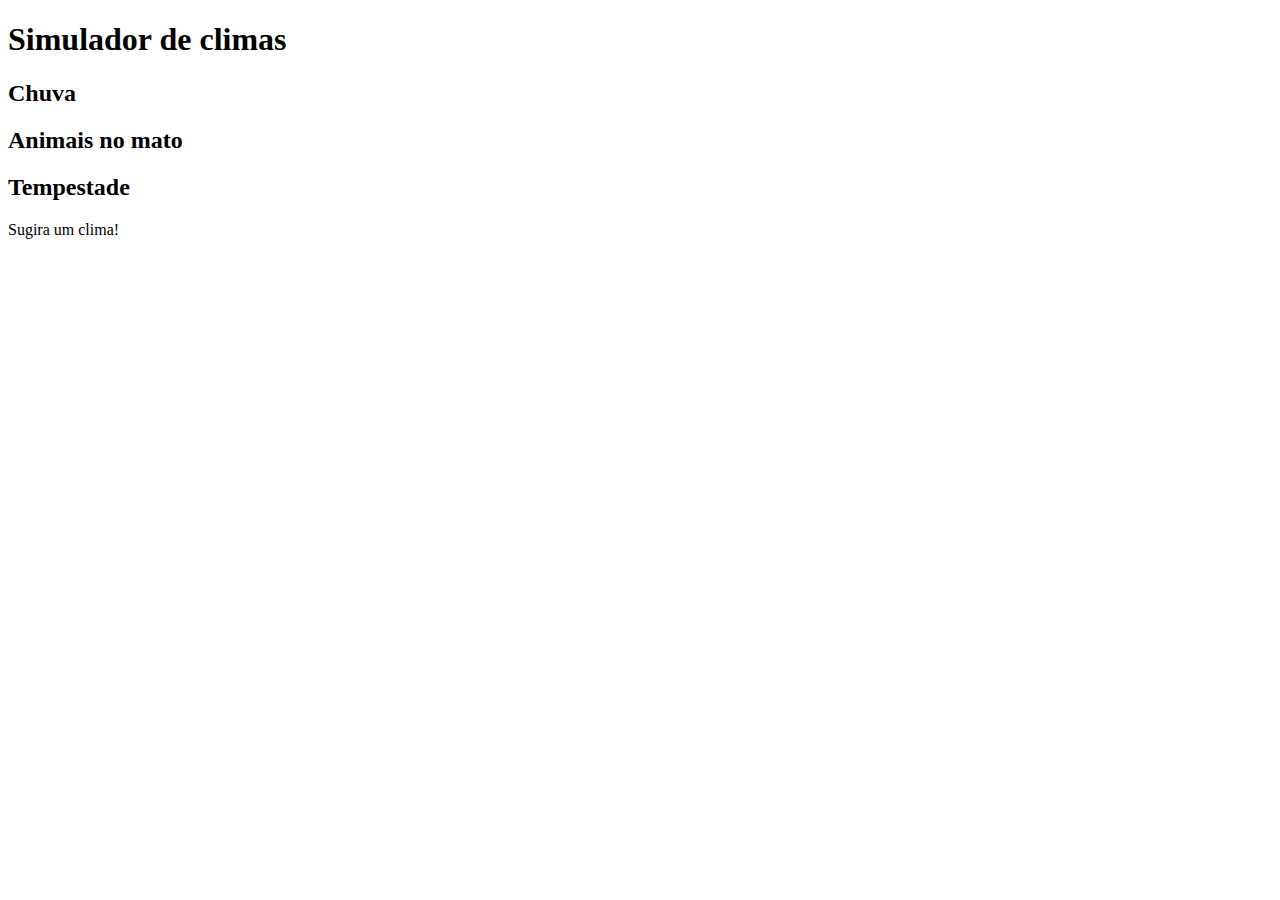
==== exercicio1/index.html @ bc9c6245 "exercicio-htmlII" ====
<!DOCTYPE html>
<html lang="en">
<head>
    <meta charset="UTF-8">
    <meta http-equiv="X-UA-Compatible" content="IE=edge">
    <meta name="viewport" content="width=device-width, initial-scale=1.0">
    <link rel="stylesheet" href="./style.css">
    <title>Exercício 1</title>
</head>
<body>
    <header class="a">
        <h1>Simulador de climas</h1>
    </header>
    
    <main class="b">
    
        <section> 
            <article class="d">
                <h2>Chuva</h2>
            </article>
            <article class="d">
                <h2>Animais no mato</h2>
            </article>
            <article class="d">
                <h2>Tempestade</h2>
            </article>
        </section>
    
    </main>
    <footer class="e">
        <p>Sugira um clima!</p>
    </footer>
    
</body>
</html>
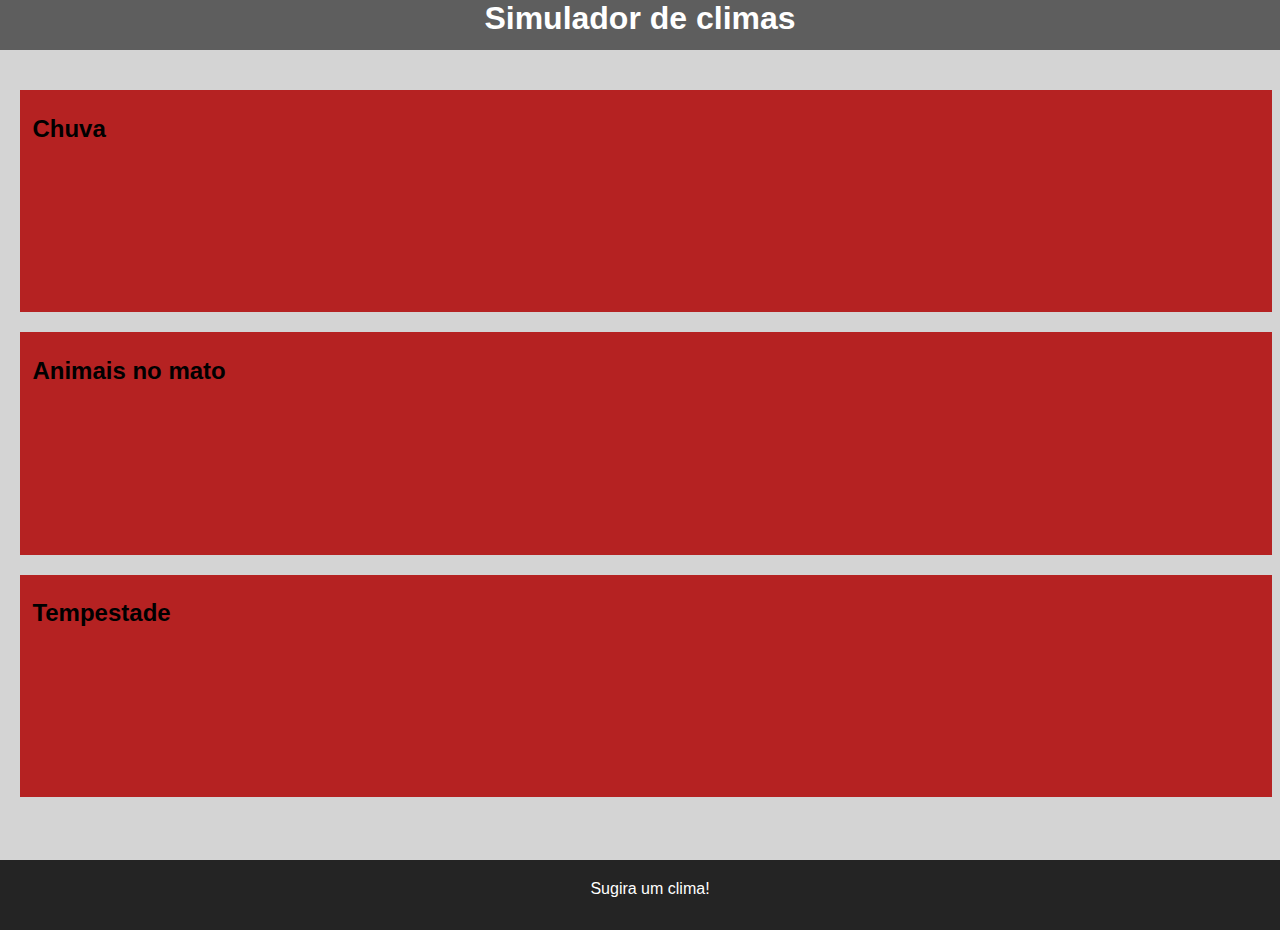
==== commit 17005206: "3" ====
--- a/exercicio1/index.html
+++ b/exercicio1/index.html
@@ -1,5 +1,6 @@
 <!DOCTYPE html>
 <html lang="en">
+
 <head>
     <meta charset="UTF-8">
     <meta http-equiv="X-UA-Compatible" content="IE=edge">
@@ -7,29 +8,31 @@
     <link rel="stylesheet" href="./style.css">
     <title>Exercício 1</title>
 </head>
+
 <body>
-    <header class="a">
+    <header>
         <h1>Simulador de climas</h1>
     </header>
-    
-    <main class="b">
-    
-        <section> 
-            <article class="d">
+
+    <main>
+
+        <section>
+            <article>
                 <h2>Chuva</h2>
             </article>
-            <article class="d">
+            <article>
                 <h2>Animais no mato</h2>
             </article>
-            <article class="d">
+            <article >
                 <h2>Tempestade</h2>
             </article>
         </section>
-    
+
     </main>
     <footer class="e">
         <p>Sugira um clima!</p>
     </footer>
-    
+
 </body>
+
 </html>--- a/exercicio1/style.css
+++ b/exercicio1/style.css
@@ -0,0 +1,44 @@
+*{
+    margin: 0;
+    padding: 0;
+    font-family: 'Helvetica', sans-serif;
+  }
+  
+  header, .a{
+    height: 50px;
+    background-color: #5e5e5e;
+    width: 100vw;
+    text-align: center;
+    color: white;
+  }
+  
+  main, .b{
+    height: 90vh;
+    display: flex;
+    flex-direction: row;
+    align-items: stretch;
+  }
+  
+  section, .c{
+    background-color: #d4d4d4;
+    width: 100%;
+    padding: 20px 20px 0 20px;
+  }
+  
+  article, .d{
+    background-color: #b52222;
+    height: 25%;
+    width: 100%;
+    margin-top: 20px;
+    padding-top: 2%;
+    padding-left: 1%;
+  }
+  
+  footer, .e{
+    background-color: #242424;
+    height: 50px;
+    padding: 20px 0 0 20px;
+    text-align: center;
+    color: white;
+  }
+  